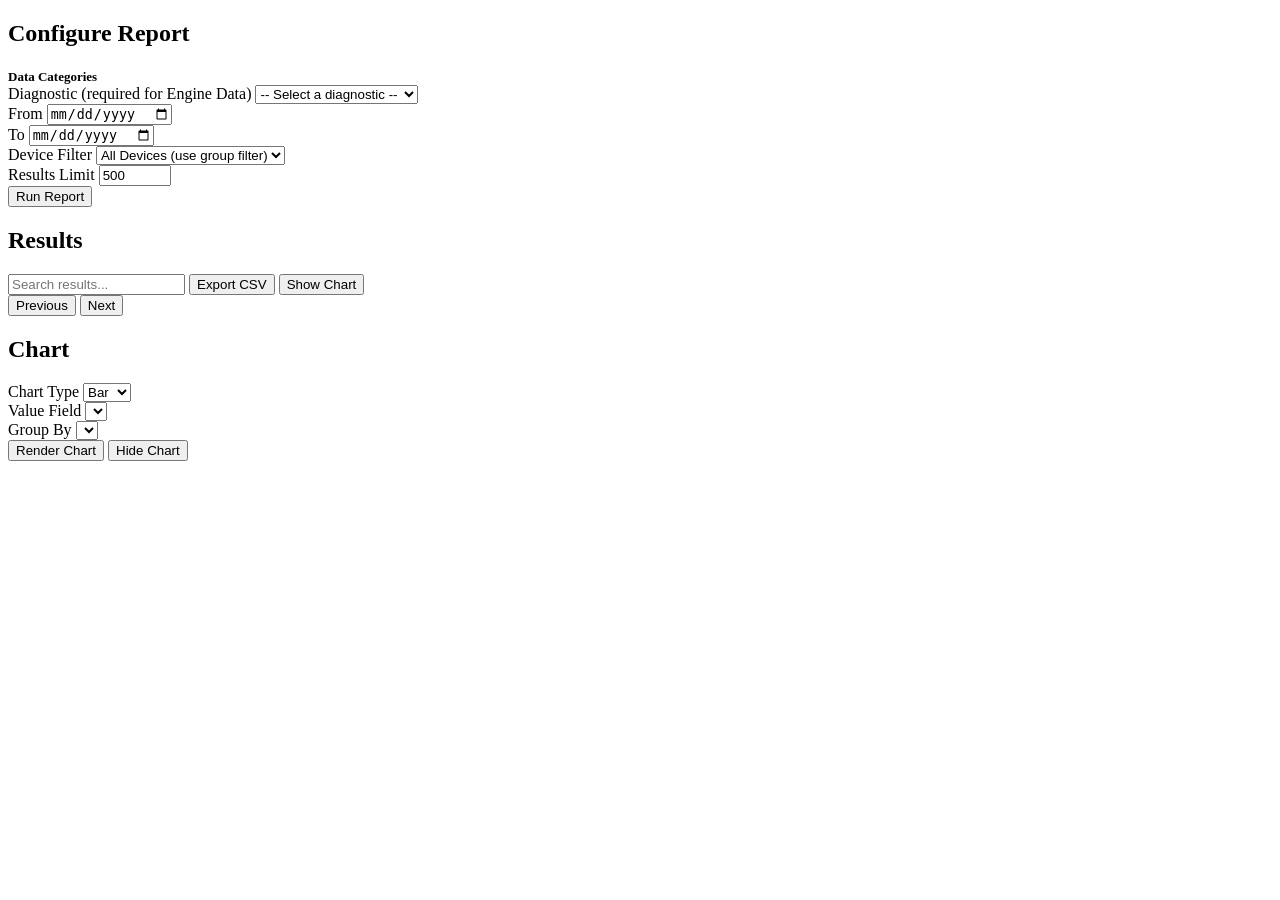
==== src/index.html @ f6b754e7 "Add MyGeotab Flexible Data Reporter add-in Vanilla HTML/JS/CSS page add-in that queries 11 fleet dat" ====
<!DOCTYPE html>
<html>
<head>
  <meta charset="UTF-8">
  <title>Data Reporter</title>
  <style>/* STYLES_PLACEHOLDER */</style>
</head>
<body>

<div id="flexDataReporter">

  <!-- ============ PANEL 1: Configure ============ -->
  <div class="fdr-panel" id="fdrConfigPanel">
    <h2 class="fdr-panel-title">Configure Report</h2>

    <!-- Data category checkboxes -->
    <div class="fdr-mb-8">
      <strong style="font-size:13px;">Data Categories</strong>
    </div>
    <div class="fdr-categories" id="fdrCategoryChecks"></div>

    <!-- Per-category column pickers -->
    <div class="fdr-column-pickers" id="fdrColumnPickers"></div>

    <!-- Diagnostic picker (only for StatusData) -->
    <div class="fdr-diagnostic-picker" id="fdrDiagnosticPicker">
      <div class="fdr-filter-group">
        <label for="fdrDiagnosticSelect">Diagnostic (required for Engine Data)</label>
        <select id="fdrDiagnosticSelect">
          <option value="">-- Select a diagnostic --</option>
          <option value="DiagnosticEngineSpeedId">Engine Speed (RPM)</option>
          <option value="DiagnosticEngineCoolantTemperatureId">Coolant Temperature</option>
          <option value="DiagnosticOdometerAdjustmentId">Odometer</option>
          <option value="DiagnosticFuelLevelId">Fuel Level</option>
          <option value="DiagnosticBatteryVoltageId">Battery Voltage</option>
          <option value="DiagnosticEngineOilTemperatureId">Engine Oil Temperature</option>
          <option value="DiagnosticEngineRoadSpeedId">Vehicle Speed</option>
        </select>
      </div>
    </div>

    <!-- Filters -->
    <div class="fdr-filters">
      <div class="fdr-filter-group">
        <label for="fdrDateFrom">From</label>
        <input type="date" id="fdrDateFrom">
      </div>
      <div class="fdr-filter-group">
        <label for="fdrDateTo">To</label>
        <input type="date" id="fdrDateTo">
      </div>
      <div class="fdr-filter-group">
        <label for="fdrDeviceSelect">Device Filter</label>
        <select id="fdrDeviceSelect">
          <option value="">All Devices (use group filter)</option>
        </select>
      </div>
      <div class="fdr-filter-group">
        <label for="fdrResultsLimit">Results Limit</label>
        <input type="number" id="fdrResultsLimit" value="500" min="1" max="50000" step="100">
      </div>
    </div>

    <!-- Run button -->
    <div class="fdr-actions">
      <button class="fdr-btn fdr-btn-primary" id="fdrRunBtn">Run Report</button>
      <span class="fdr-status" id="fdrStatus"></span>
    </div>
  </div>

  <!-- ============ PANEL 2: Results Table ============ -->
  <div class="fdr-panel fdr-results" id="fdrResultsPanel">
    <h2 class="fdr-panel-title">Results</h2>

    <!-- Tabs (one per data category) -->
    <div class="fdr-tabs" id="fdrTabs"></div>

    <!-- Table toolbar -->
    <div class="fdr-table-toolbar">
      <input type="text" class="fdr-search" id="fdrSearch" placeholder="Search results...">
      <button class="fdr-btn fdr-btn-success" id="fdrExportCsvBtn">Export CSV</button>
      <button class="fdr-btn fdr-btn-secondary" id="fdrToggleChartBtn">Show Chart</button>
    </div>

    <!-- Table container (per tab) -->
    <div id="fdrTableContainer"></div>

    <!-- Pagination -->
    <div class="fdr-pagination" id="fdrPagination">
      <span id="fdrPageInfo"></span>
      <div>
        <button id="fdrPrevBtn">Previous</button>
        <button id="fdrNextBtn">Next</button>
      </div>
    </div>
  </div>

  <!-- ============ PANEL 3: Chart ============ -->
  <div class="fdr-panel fdr-chart-panel" id="fdrChartPanel">
    <h2 class="fdr-panel-title">Chart</h2>

    <div class="fdr-chart-controls">
      <div class="fdr-filter-group">
        <label for="fdrChartType">Chart Type</label>
        <select id="fdrChartType">
          <option value="bar">Bar</option>
          <option value="line">Line</option>
          <option value="pie">Pie</option>
        </select>
      </div>
      <div class="fdr-filter-group">
        <label for="fdrChartValueField">Value Field</label>
        <select id="fdrChartValueField"></select>
      </div>
      <div class="fdr-filter-group">
        <label for="fdrChartGroupField">Group By</label>
        <select id="fdrChartGroupField"></select>
      </div>
      <button class="fdr-btn fdr-btn-primary" id="fdrRenderChartBtn">Render Chart</button>
      <button class="fdr-btn fdr-btn-secondary" id="fdrHideChartBtn">Hide Chart</button>
    </div>

    <div class="fdr-chart-container" id="fdrChartContainer">
      <canvas id="fdrCanvas"></canvas>
    </div>
  </div>

</div>

<!-- Scripts loaded in dependency order -->
<script>/* SCRIPT:js/dataTypes.js */</script>
<script>/* SCRIPT:js/cacheManager.js */</script>
<script>/* SCRIPT:js/queryEngine.js */</script>
<script>/* SCRIPT:js/tableRenderer.js */</script>
<script>/* SCRIPT:js/csvExporter.js */</script>
<script>/* SCRIPT:js/chartRenderer.js */</script>
<script>/* SCRIPT:js/main.js */</script>

</body>
</html>
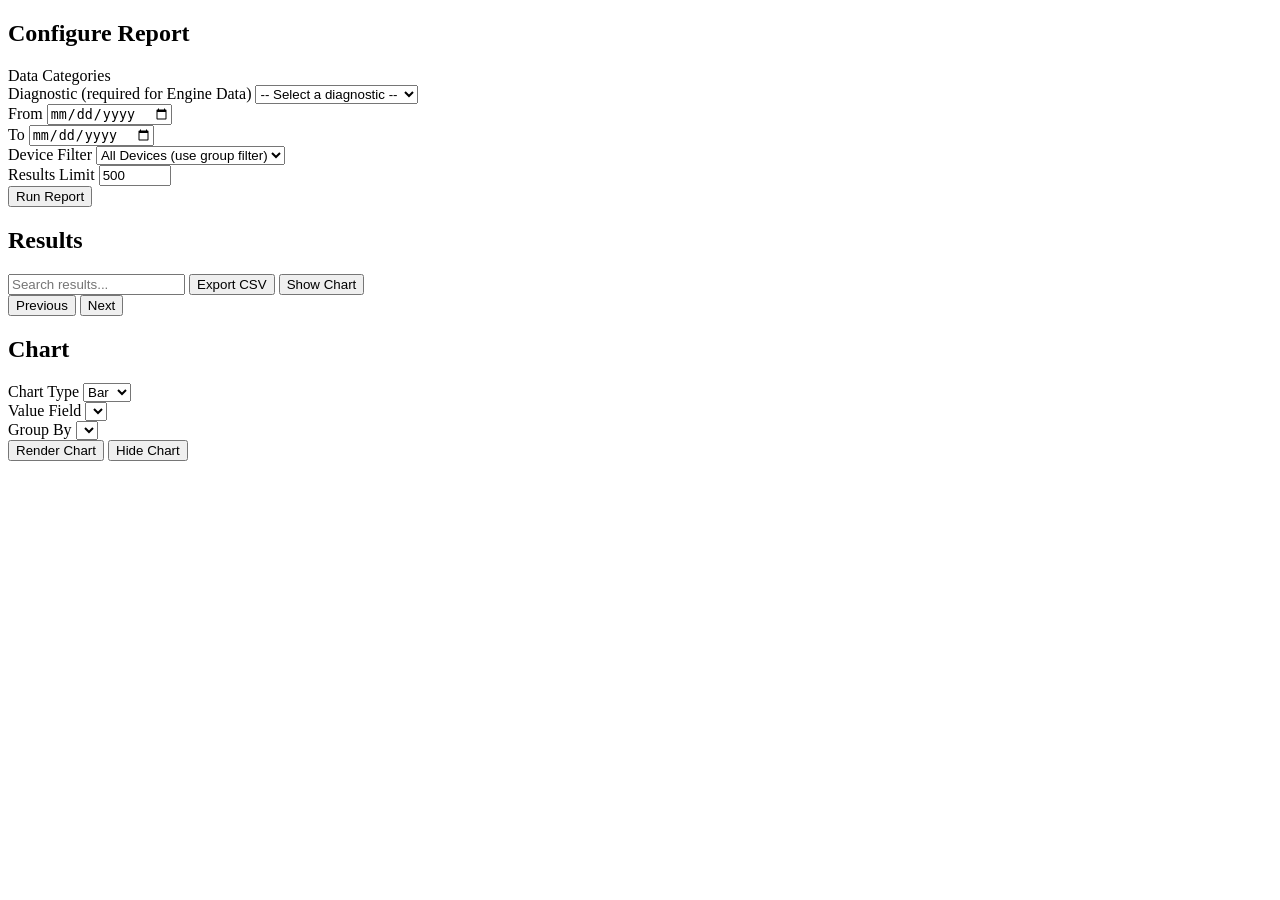
==== commit 045d0796: "Restyle UI with Geotab Zenith design tokens Replace custom color palette with official Zenith design" ====
--- a/src/index.html
+++ b/src/index.html
@@ -14,9 +14,7 @@
     <h2 class="fdr-panel-title">Configure Report</h2>
 
     <!-- Data category checkboxes -->
-    <div class="fdr-mb-8">
-      <strong style="font-size:13px;">Data Categories</strong>
-    </div>
+    <div class="fdr-section-label">Data Categories</div>
     <div class="fdr-categories" id="fdrCategoryChecks"></div>
 
     <!-- Per-category column pickers -->
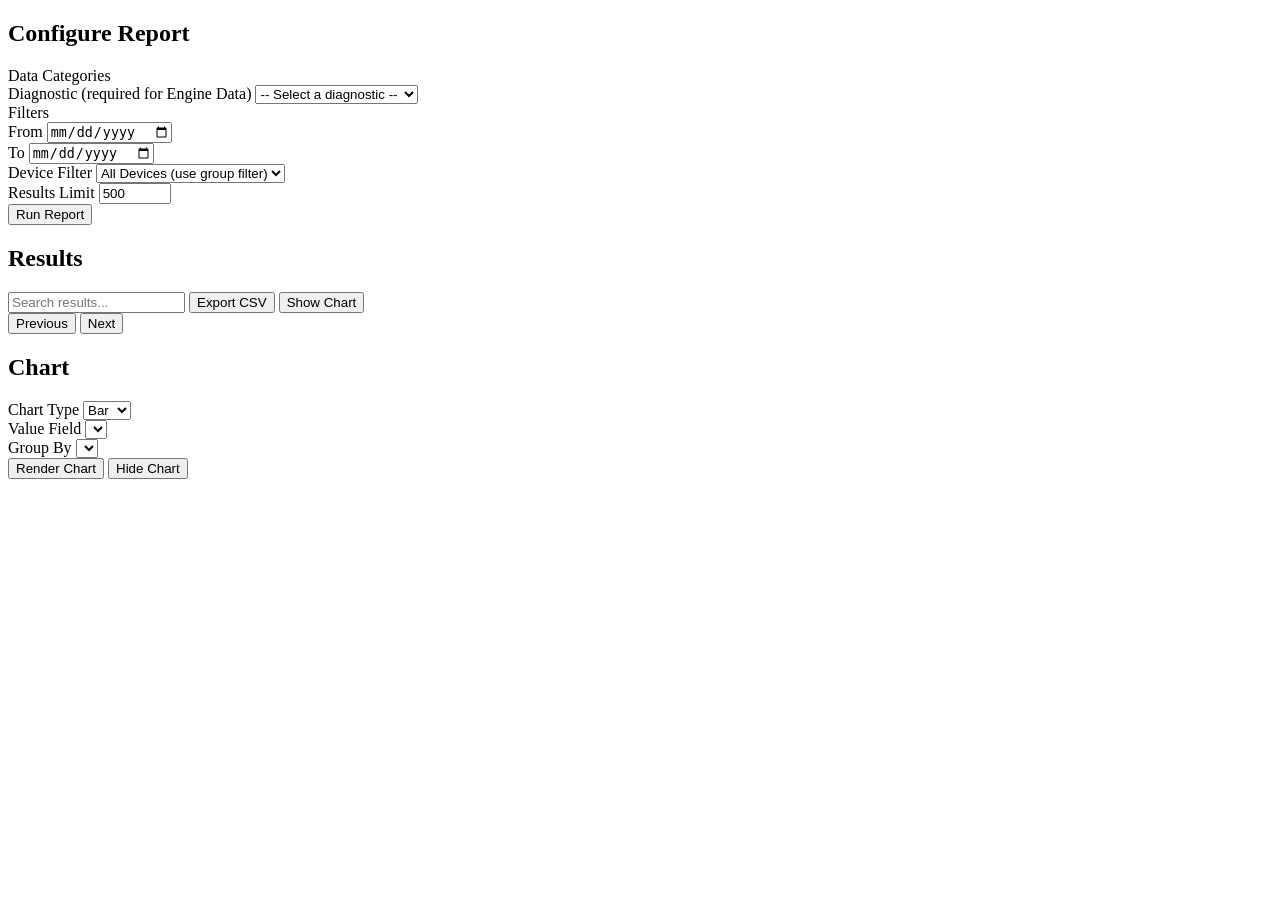
==== commit 232d70e8: "Fix cache issues and font loading for Zenith UI - Move Google Fonts @import to <link> tag (works rel" ====
--- a/src/index.html
+++ b/src/index.html
@@ -2,7 +2,11 @@
 <html>
 <head>
   <meta charset="UTF-8">
+  <meta http-equiv="Cache-Control" content="no-cache, no-store, must-revalidate">
+  <meta http-equiv="Pragma" content="no-cache">
+  <meta http-equiv="Expires" content="0">
   <title>Data Reporter</title>
+  <link rel="stylesheet" href="https://fonts.googleapis.com/css2?family=Roboto:ital,wght@0,300;0,400;0,500;0,700;1,400&family=Roboto+Mono:wght@400&display=swap">
   <style>/* STYLES_PLACEHOLDER */</style>
 </head>
 <body>
@@ -38,6 +42,7 @@
     </div>
 
     <!-- Filters -->
+    <div class="fdr-section-label">Filters</div>
     <div class="fdr-filters">
       <div class="fdr-filter-group">
         <label for="fdrDateFrom">From</label>
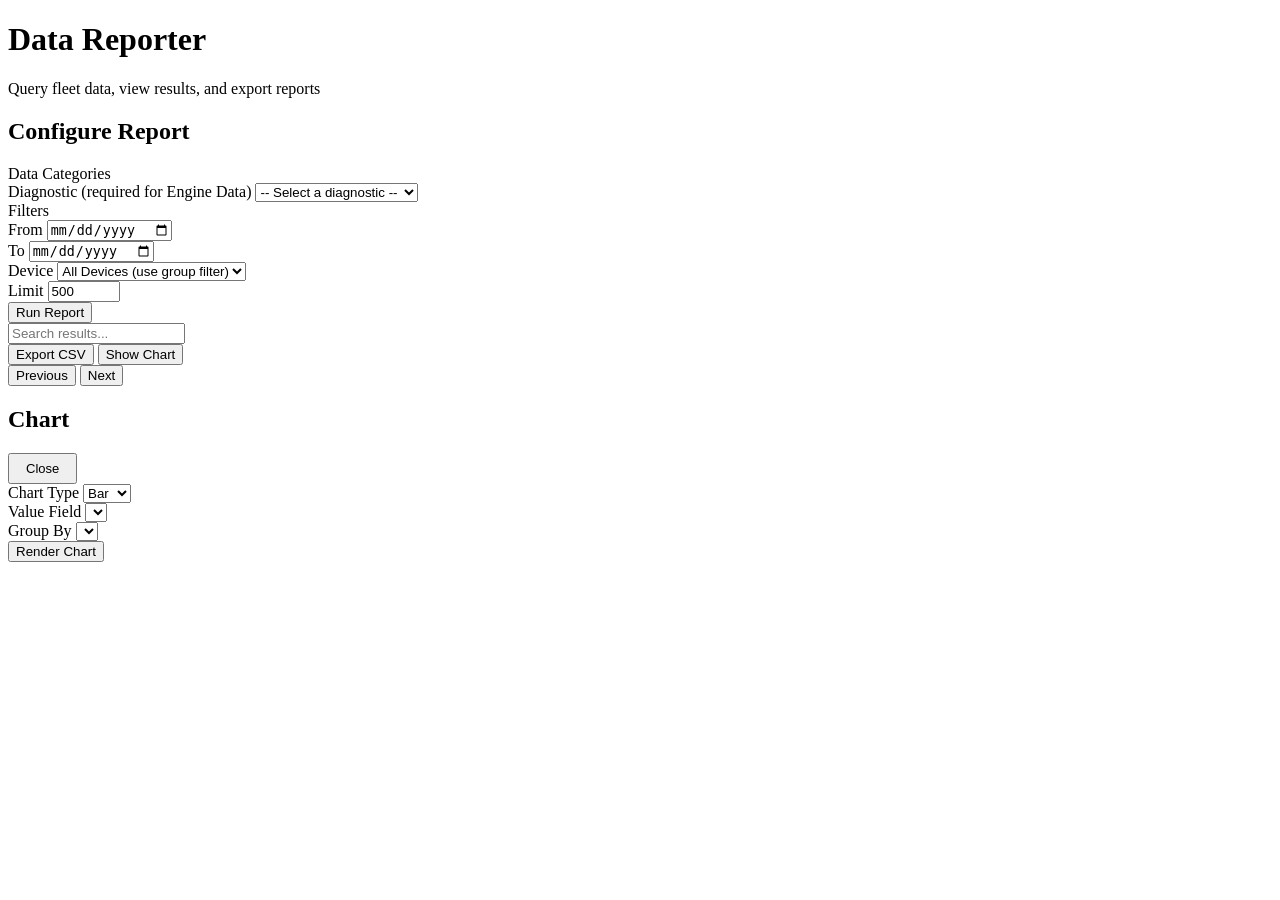
==== commit c4a1786b: "Major UI overhaul with Zenith design system - Add branded page header (dark navy background with tit" ====
--- a/src/index.html
+++ b/src/index.html
@@ -13,121 +13,138 @@
 
 <div id="flexDataReporter">
 
-  <!-- ============ PANEL 1: Configure ============ -->
-  <div class="fdr-panel" id="fdrConfigPanel">
-    <h2 class="fdr-panel-title">Configure Report</h2>
+  <!-- Page Header -->
+  <div class="fdr-page-header">
+    <h1>Data Reporter</h1>
+    <p>Query fleet data, view results, and export reports</p>
+  </div>
 
-    <!-- Data category checkboxes -->
-    <div class="fdr-section-label">Data Categories</div>
-    <div class="fdr-categories" id="fdrCategoryChecks"></div>
+  <div class="fdr-content">
 
-    <!-- Per-category column pickers -->
-    <div class="fdr-column-pickers" id="fdrColumnPickers"></div>
+    <!-- ============ PANEL 1: Configure ============ -->
+    <div class="fdr-panel" id="fdrConfigPanel">
+      <div class="fdr-panel-header">
+        <h2 class="fdr-panel-title">Configure Report</h2>
+      </div>
+      <div class="fdr-panel-body">
 
-    <!-- Diagnostic picker (only for StatusData) -->
-    <div class="fdr-diagnostic-picker" id="fdrDiagnosticPicker">
-      <div class="fdr-filter-group">
-        <label for="fdrDiagnosticSelect">Diagnostic (required for Engine Data)</label>
-        <select id="fdrDiagnosticSelect">
-          <option value="">-- Select a diagnostic --</option>
-          <option value="DiagnosticEngineSpeedId">Engine Speed (RPM)</option>
-          <option value="DiagnosticEngineCoolantTemperatureId">Coolant Temperature</option>
-          <option value="DiagnosticOdometerAdjustmentId">Odometer</option>
-          <option value="DiagnosticFuelLevelId">Fuel Level</option>
-          <option value="DiagnosticBatteryVoltageId">Battery Voltage</option>
-          <option value="DiagnosticEngineOilTemperatureId">Engine Oil Temperature</option>
-          <option value="DiagnosticEngineRoadSpeedId">Vehicle Speed</option>
-        </select>
+        <!-- Data category checkboxes -->
+        <div class="fdr-section-label">Data Categories</div>
+        <div class="fdr-categories" id="fdrCategoryChecks"></div>
+
+        <!-- Per-category column pickers -->
+        <div class="fdr-column-pickers" id="fdrColumnPickers"></div>
+
+        <!-- Diagnostic picker (only for StatusData) -->
+        <div class="fdr-diagnostic-picker" id="fdrDiagnosticPicker">
+          <div class="fdr-filter-group">
+            <label for="fdrDiagnosticSelect">Diagnostic (required for Engine Data)</label>
+            <select id="fdrDiagnosticSelect">
+              <option value="">-- Select a diagnostic --</option>
+              <option value="DiagnosticEngineSpeedId">Engine Speed (RPM)</option>
+              <option value="DiagnosticEngineCoolantTemperatureId">Coolant Temperature</option>
+              <option value="DiagnosticOdometerAdjustmentId">Odometer</option>
+              <option value="DiagnosticFuelLevelId">Fuel Level</option>
+              <option value="DiagnosticBatteryVoltageId">Battery Voltage</option>
+              <option value="DiagnosticEngineOilTemperatureId">Engine Oil Temperature</option>
+              <option value="DiagnosticEngineRoadSpeedId">Vehicle Speed</option>
+            </select>
+          </div>
+        </div>
+
+        <!-- Filters -->
+        <div class="fdr-section-label">Filters</div>
+        <div class="fdr-filters">
+          <div class="fdr-filter-group">
+            <label for="fdrDateFrom">From</label>
+            <input type="date" id="fdrDateFrom">
+          </div>
+          <div class="fdr-filter-group">
+            <label for="fdrDateTo">To</label>
+            <input type="date" id="fdrDateTo">
+          </div>
+          <div class="fdr-filter-group">
+            <label for="fdrDeviceSelect">Device</label>
+            <select id="fdrDeviceSelect">
+              <option value="">All Devices (use group filter)</option>
+            </select>
+          </div>
+          <div class="fdr-filter-group">
+            <label for="fdrResultsLimit">Limit</label>
+            <input type="number" id="fdrResultsLimit" value="500" min="1" max="50000" step="100">
+          </div>
+        </div>
+
+        <!-- Run button -->
+        <div class="fdr-actions">
+          <button class="fdr-btn fdr-btn-primary" id="fdrRunBtn">Run Report</button>
+          <span class="fdr-status" id="fdrStatus"></span>
+        </div>
       </div>
     </div>
 
-    <!-- Filters -->
-    <div class="fdr-section-label">Filters</div>
-    <div class="fdr-filters">
-      <div class="fdr-filter-group">
-        <label for="fdrDateFrom">From</label>
-        <input type="date" id="fdrDateFrom">
-      </div>
-      <div class="fdr-filter-group">
-        <label for="fdrDateTo">To</label>
-        <input type="date" id="fdrDateTo">
-      </div>
-      <div class="fdr-filter-group">
-        <label for="fdrDeviceSelect">Device Filter</label>
-        <select id="fdrDeviceSelect">
-          <option value="">All Devices (use group filter)</option>
-        </select>
-      </div>
-      <div class="fdr-filter-group">
-        <label for="fdrResultsLimit">Results Limit</label>
-        <input type="number" id="fdrResultsLimit" value="500" min="1" max="50000" step="100">
+    <!-- ============ PANEL 2: Results Table ============ -->
+    <div class="fdr-panel fdr-results" id="fdrResultsPanel">
+      <!-- Tabs sit directly in the panel (no panel-header) -->
+      <div class="fdr-tabs" id="fdrTabs"></div>
+
+      <div class="fdr-panel-body">
+        <!-- Table toolbar -->
+        <div class="fdr-table-toolbar">
+          <input type="text" class="fdr-search" id="fdrSearch" placeholder="Search results...">
+          <div style="flex:1"></div>
+          <button class="fdr-btn fdr-btn-success" id="fdrExportCsvBtn">Export CSV</button>
+          <button class="fdr-btn fdr-btn-secondary" id="fdrToggleChartBtn">Show Chart</button>
+        </div>
+
+        <!-- Table container -->
+        <div id="fdrTableContainer"></div>
+
+        <!-- Pagination -->
+        <div class="fdr-pagination" id="fdrPagination">
+          <span id="fdrPageInfo"></span>
+          <div>
+            <button id="fdrPrevBtn">Previous</button>
+            <button id="fdrNextBtn">Next</button>
+          </div>
+        </div>
       </div>
     </div>
 
-    <!-- Run button -->
-    <div class="fdr-actions">
-      <button class="fdr-btn fdr-btn-primary" id="fdrRunBtn">Run Report</button>
-      <span class="fdr-status" id="fdrStatus"></span>
-    </div>
-  </div>
+    <!-- ============ PANEL 3: Chart ============ -->
+    <div class="fdr-panel fdr-chart-panel" id="fdrChartPanel">
+      <div class="fdr-panel-header">
+        <h2 class="fdr-panel-title">Chart</h2>
+        <button class="fdr-btn fdr-btn-secondary" id="fdrHideChartBtn" style="padding:6px 16px;font-size:13px;min-height:auto;">Close</button>
+      </div>
+      <div class="fdr-panel-body">
+        <div class="fdr-chart-controls">
+          <div class="fdr-filter-group">
+            <label for="fdrChartType">Chart Type</label>
+            <select id="fdrChartType">
+              <option value="bar">Bar</option>
+              <option value="line">Line</option>
+              <option value="pie">Pie</option>
+            </select>
+          </div>
+          <div class="fdr-filter-group">
+            <label for="fdrChartValueField">Value Field</label>
+            <select id="fdrChartValueField"></select>
+          </div>
+          <div class="fdr-filter-group">
+            <label for="fdrChartGroupField">Group By</label>
+            <select id="fdrChartGroupField"></select>
+          </div>
+          <button class="fdr-btn fdr-btn-primary" id="fdrRenderChartBtn">Render Chart</button>
+        </div>
 
-  <!-- ============ PANEL 2: Results Table ============ -->
-  <div class="fdr-panel fdr-results" id="fdrResultsPanel">
-    <h2 class="fdr-panel-title">Results</h2>
-
-    <!-- Tabs (one per data category) -->
-    <div class="fdr-tabs" id="fdrTabs"></div>
-
-    <!-- Table toolbar -->
-    <div class="fdr-table-toolbar">
-      <input type="text" class="fdr-search" id="fdrSearch" placeholder="Search results...">
-      <button class="fdr-btn fdr-btn-success" id="fdrExportCsvBtn">Export CSV</button>
-      <button class="fdr-btn fdr-btn-secondary" id="fdrToggleChartBtn">Show Chart</button>
+        <div class="fdr-chart-container" id="fdrChartContainer">
+          <canvas id="fdrCanvas"></canvas>
+        </div>
+      </div>
     </div>
 
-    <!-- Table container (per tab) -->
-    <div id="fdrTableContainer"></div>
-
-    <!-- Pagination -->
-    <div class="fdr-pagination" id="fdrPagination">
-      <span id="fdrPageInfo"></span>
-      <div>
-        <button id="fdrPrevBtn">Previous</button>
-        <button id="fdrNextBtn">Next</button>
-      </div>
-    </div>
-  </div>
-
-  <!-- ============ PANEL 3: Chart ============ -->
-  <div class="fdr-panel fdr-chart-panel" id="fdrChartPanel">
-    <h2 class="fdr-panel-title">Chart</h2>
-
-    <div class="fdr-chart-controls">
-      <div class="fdr-filter-group">
-        <label for="fdrChartType">Chart Type</label>
-        <select id="fdrChartType">
-          <option value="bar">Bar</option>
-          <option value="line">Line</option>
-          <option value="pie">Pie</option>
-        </select>
-      </div>
-      <div class="fdr-filter-group">
-        <label for="fdrChartValueField">Value Field</label>
-        <select id="fdrChartValueField"></select>
-      </div>
-      <div class="fdr-filter-group">
-        <label for="fdrChartGroupField">Group By</label>
-        <select id="fdrChartGroupField"></select>
-      </div>
-      <button class="fdr-btn fdr-btn-primary" id="fdrRenderChartBtn">Render Chart</button>
-      <button class="fdr-btn fdr-btn-secondary" id="fdrHideChartBtn">Hide Chart</button>
-    </div>
-
-    <div class="fdr-chart-container" id="fdrChartContainer">
-      <canvas id="fdrCanvas"></canvas>
-    </div>
-  </div>
-
+  </div><!-- /.fdr-content -->
 </div>
 
 <!-- Scripts loaded in dependency order -->
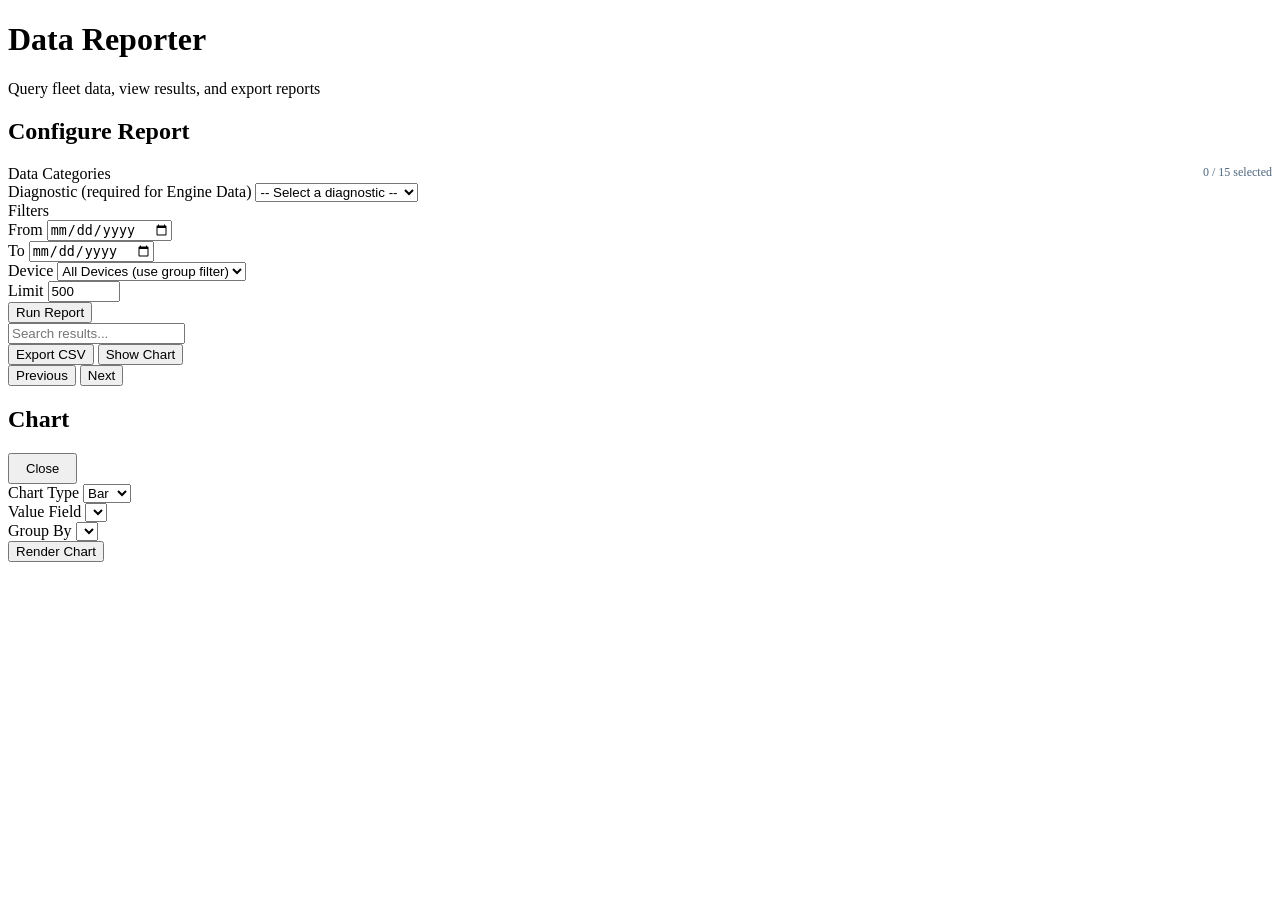
==== commit 4bd7ea74: "Add 9 more data categories (20 total), max 15 selectable New categories: Fuel Transactions, Text Mes" ====
--- a/src/index.html
+++ b/src/index.html
@@ -29,7 +29,7 @@
       <div class="fdr-panel-body">
 
         <!-- Data category checkboxes -->
-        <div class="fdr-section-label">Data Categories</div>
+        <div class="fdr-section-label">Data Categories <span id="fdrCategoryCounter" style="float:right;font-size:12px;font-weight:400;color:var(--text-secondary,#4E677E);">0 / 15 selected</span></div>
         <div class="fdr-categories" id="fdrCategoryChecks"></div>
 
         <!-- Per-category column pickers -->
